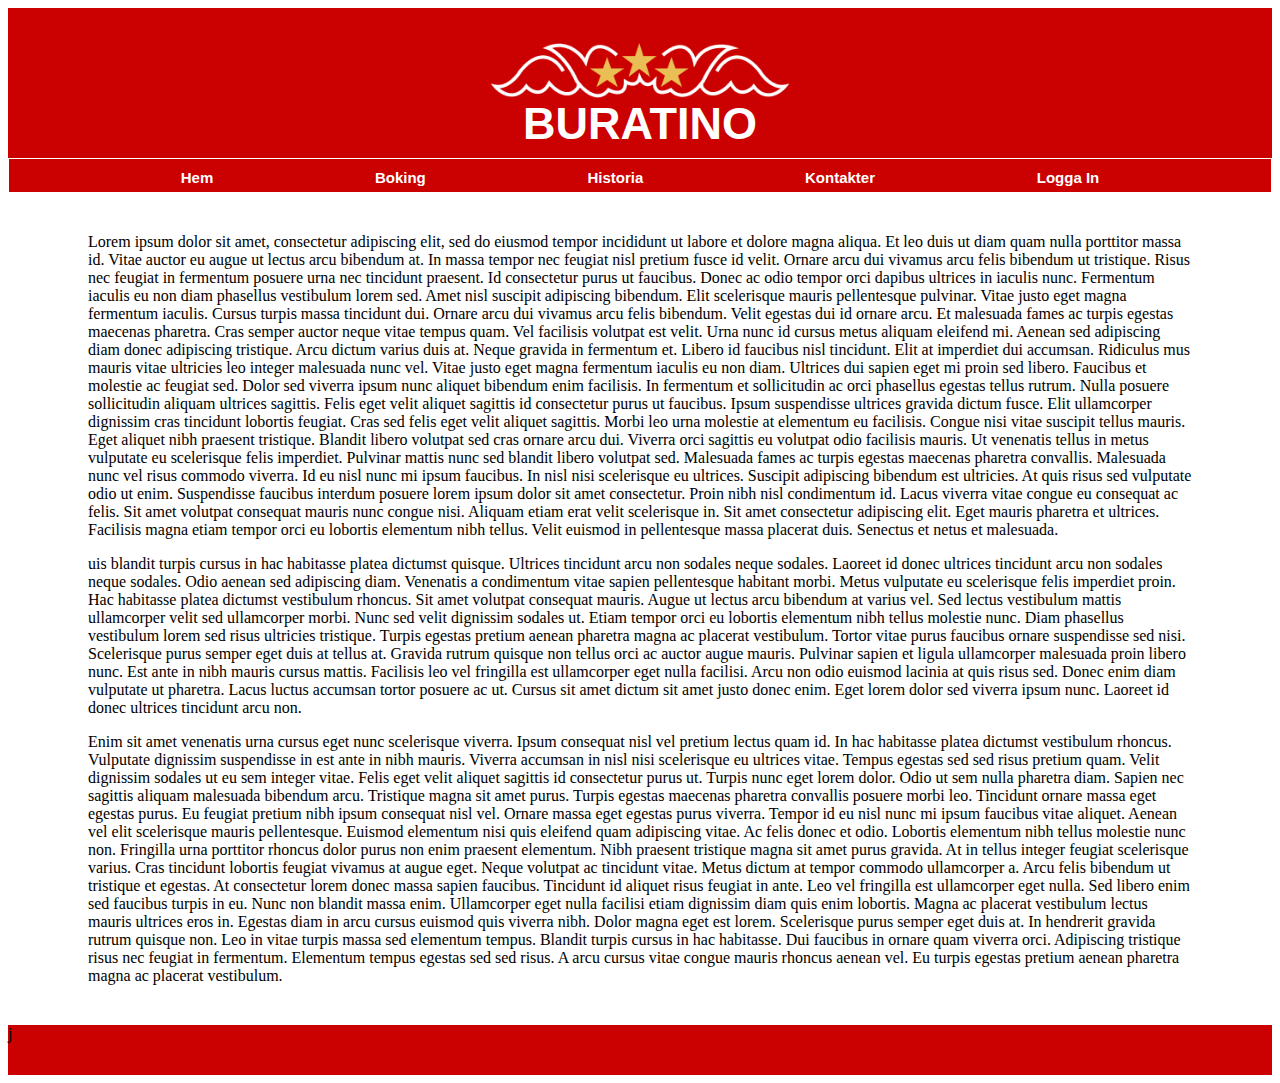
==== index.html @ 17ec0043 "fixade loggan" ====
<!DOCTYPE html>
<html lang="en">
<head>
    <meta charset="UTF-8">
    <meta name="viewport" content="width=device-width, initial-scale=1.0">
    <meta http-equiv="X-UA-Compatible" content="ie=edge">
    <link rel="stylesheet" type="text/css" href="css/project.css">
    <title>Document</title>
</head>
<body>
    <div id="container">
    <header>
        <img id="logga" src="img/logga.png" alt="logga" />
        <h1>BURATINO</h1>
    </header>

    <nav><h3>
        <a class="link" href="index.html">Hem</a>  
        <a class="link" href="bok.html">Boking</a> 
        <a class="link" href="his.html">Historia</a>
        <a class="link" href="kon.html">Kontakter</a>
        <a class="link" href="log.html">Logga In</a></h3>
    </nav>

    <main>Lorem ipsum dolor sit amet, consectetur adipiscing elit, sed do eiusmod tempor incididunt ut labore et dolore magna aliqua. Et leo duis ut diam quam nulla porttitor massa id. Vitae auctor eu augue ut lectus arcu bibendum at. In massa tempor nec feugiat nisl pretium fusce id velit. Ornare arcu dui vivamus arcu felis bibendum ut tristique. Risus nec feugiat in fermentum posuere urna nec tincidunt praesent. Id consectetur purus ut faucibus. Donec ac odio tempor orci dapibus ultrices in iaculis nunc. Fermentum iaculis eu non diam phasellus vestibulum lorem sed. Amet nisl suscipit adipiscing bibendum. Elit scelerisque mauris pellentesque pulvinar. Vitae justo eget magna fermentum iaculis. Cursus turpis massa tincidunt dui. Ornare arcu dui vivamus arcu felis bibendum. Velit egestas dui id ornare arcu. Et malesuada fames ac turpis egestas maecenas pharetra.

        Cras semper auctor neque vitae tempus quam. Vel facilisis volutpat est velit. Urna nunc id cursus metus aliquam eleifend mi. Aenean sed adipiscing diam donec adipiscing tristique. Arcu dictum varius duis at. Neque gravida in fermentum et. Libero id faucibus nisl tincidunt. Elit at imperdiet dui accumsan. Ridiculus mus mauris vitae ultricies leo integer malesuada nunc vel. Vitae justo eget magna fermentum iaculis eu non diam. Ultrices dui sapien eget mi proin sed libero. Faucibus et molestie ac feugiat sed. Dolor sed viverra ipsum nunc aliquet bibendum enim facilisis. In fermentum et sollicitudin ac orci phasellus egestas tellus rutrum. Nulla posuere sollicitudin aliquam ultrices sagittis. Felis eget velit aliquet sagittis id consectetur purus ut faucibus.
        
        Ipsum suspendisse ultrices gravida dictum fusce. Elit ullamcorper dignissim cras tincidunt lobortis feugiat. Cras sed felis eget velit aliquet sagittis. Morbi leo urna molestie at elementum eu facilisis. Congue nisi vitae suscipit tellus mauris. Eget aliquet nibh praesent tristique. Blandit libero volutpat sed cras ornare arcu dui. Viverra orci sagittis eu volutpat odio facilisis mauris. Ut venenatis tellus in metus vulputate eu scelerisque felis imperdiet. Pulvinar mattis nunc sed blandit libero volutpat sed. Malesuada fames ac turpis egestas maecenas pharetra convallis. Malesuada nunc vel risus commodo viverra.
        
        Id eu nisl nunc mi ipsum faucibus. In nisl nisi scelerisque eu ultrices. Suscipit adipiscing bibendum est ultricies. At quis risus sed vulputate odio ut enim. Suspendisse faucibus interdum posuere lorem ipsum dolor sit amet consectetur. Proin nibh nisl condimentum id. Lacus viverra vitae congue eu consequat ac felis. Sit amet volutpat consequat mauris nunc congue nisi. Aliquam etiam erat velit scelerisque in. Sit amet consectetur adipiscing elit. Eget mauris pharetra et ultrices. Facilisis magna etiam tempor orci eu lobortis elementum nibh tellus. Velit euismod in pellentesque massa placerat duis. Senectus et netus et malesuada.
        
        
        <p>uis blandit turpis cursus in hac habitasse platea dictumst quisque. Ultrices tincidunt arcu non sodales neque sodales. Laoreet id donec ultrices tincidunt arcu non sodales neque sodales. Odio aenean sed adipiscing diam. Venenatis a condimentum vitae sapien pellentesque habitant morbi. Metus vulputate eu scelerisque felis imperdiet proin. Hac habitasse platea dictumst vestibulum rhoncus. Sit amet volutpat consequat mauris. Augue ut lectus arcu bibendum at varius vel. Sed lectus vestibulum mattis ullamcorper velit sed ullamcorper morbi. Nunc sed velit dignissim sodales ut. Etiam tempor orci eu lobortis elementum nibh tellus molestie nunc.
        
        Diam phasellus vestibulum lorem sed risus ultricies tristique. Turpis egestas pretium aenean pharetra magna ac placerat vestibulum. Tortor vitae purus faucibus ornare suspendisse sed nisi. Scelerisque purus semper eget duis at tellus at. Gravida rutrum quisque non tellus orci ac auctor augue mauris. Pulvinar sapien et ligula ullamcorper malesuada proin libero nunc. Est ante in nibh mauris cursus mattis. Facilisis leo vel fringilla est ullamcorper eget nulla facilisi. Arcu non odio euismod lacinia at quis risus sed. Donec enim diam vulputate ut pharetra. Lacus luctus accumsan tortor posuere ac ut. Cursus sit amet dictum sit amet justo donec enim. Eget lorem dolor sed viverra ipsum nunc. Laoreet id donec ultrices tincidunt arcu non.</p>
        
        
        Enim sit amet venenatis urna cursus eget nunc scelerisque viverra. Ipsum consequat nisl vel pretium lectus quam id. In hac habitasse platea dictumst vestibulum rhoncus. Vulputate dignissim suspendisse in est ante in nibh mauris. Viverra accumsan in nisl nisi scelerisque eu ultrices vitae. Tempus egestas sed sed risus pretium quam. Velit dignissim sodales ut eu sem integer vitae. Felis eget velit aliquet sagittis id consectetur purus ut. Turpis nunc eget lorem dolor. Odio ut sem nulla pharetra diam. Sapien nec sagittis aliquam malesuada bibendum arcu. Tristique magna sit amet purus. Turpis egestas maecenas pharetra convallis posuere morbi leo. Tincidunt ornare massa eget egestas purus. Eu feugiat pretium nibh ipsum consequat nisl vel. Ornare massa eget egestas purus viverra. Tempor id eu nisl nunc mi ipsum faucibus vitae aliquet.
        
        Aenean vel elit scelerisque mauris pellentesque. Euismod elementum nisi quis eleifend quam adipiscing vitae. Ac felis donec et odio. Lobortis elementum nibh tellus molestie nunc non. Fringilla urna porttitor rhoncus dolor purus non enim praesent elementum. Nibh praesent tristique magna sit amet purus gravida. At in tellus integer feugiat scelerisque varius. Cras tincidunt lobortis feugiat vivamus at augue eget. Neque volutpat ac tincidunt vitae. Metus dictum at tempor commodo ullamcorper a. Arcu felis bibendum ut tristique et egestas. At consectetur lorem donec massa sapien faucibus. Tincidunt id aliquet risus feugiat in ante. Leo vel fringilla est ullamcorper eget nulla.
        
        Sed libero enim sed faucibus turpis in eu. Nunc non blandit massa enim. Ullamcorper eget nulla facilisi etiam dignissim diam quis enim lobortis. Magna ac placerat vestibulum lectus mauris ultrices eros in. Egestas diam in arcu cursus euismod quis viverra nibh. Dolor magna eget est lorem. Scelerisque purus semper eget duis at. In hendrerit gravida rutrum quisque non. Leo in vitae turpis massa sed elementum tempus. Blandit turpis cursus in hac habitasse. Dui faucibus in ornare quam viverra orci. Adipiscing tristique risus nec feugiat in fermentum. Elementum tempus egestas sed sed risus. A arcu cursus vitae congue mauris rhoncus aenean vel. Eu turpis egestas pretium aenean pharetra magna ac placerat vestibulum.</main>
 
    <footer>j</footer>

</div>

</body>
</html>
---- css/project.css ----
#container{
    display: grid;
    width: 100%;
    margin: 0px;
    padding: 0px;
    grid-row-gap: 0px;
    grid-template-columns: 40px 50px auto 50px 40px;
    grid-template-rows: 150px 35px auto 50px;
    grid-template-areas: 
    'hd hd hd hd hd'
    'nv nv nv nv nv'
    '. mn mn mn .'
    'ft ft ft ft ft';
}

h1{
    font-family: -apple-system, BlinkMacSystemFont, 'Segoe UI', Roboto, Oxygen, Ubuntu, Cantarell, 'Open Sans', 'Helvetica Neue', sans-serif;
    color: white;
    text-align: center;
    font-size: 45px;
    margin: 0px;
}

h3{
    font-family: -apple-system, BlinkMacSystemFont, 'Segoe UI', Roboto, Oxygen, Ubuntu, Cantarell, 'Open Sans', 'Helvetica Neue', sans-serif;
    display: flex;
    justify-content: space-evenly;
    margin: 0px;
    font-size: 15px;
    color: white;
}

header {
    grid-area: hd;
    background-color: #CB0000;
}

nav {
    grid-area: nv;
    margin: 1px;
    padding: 10px;
    background-color: #CB0000;
}
#logga {
    display: block;
    margin-left: auto;
    margin-right: auto;
    width: 300px;
  margin-top: 35px;
  margin-bottom: auto;
}

main {
    grid-area: mn;
    margin: 30px;
    padding: 10px;

}

footer {
    grid-area: ft;
    background-color: #CB0000;
}

.link {
    text-decoration: none;
    color: white;
}
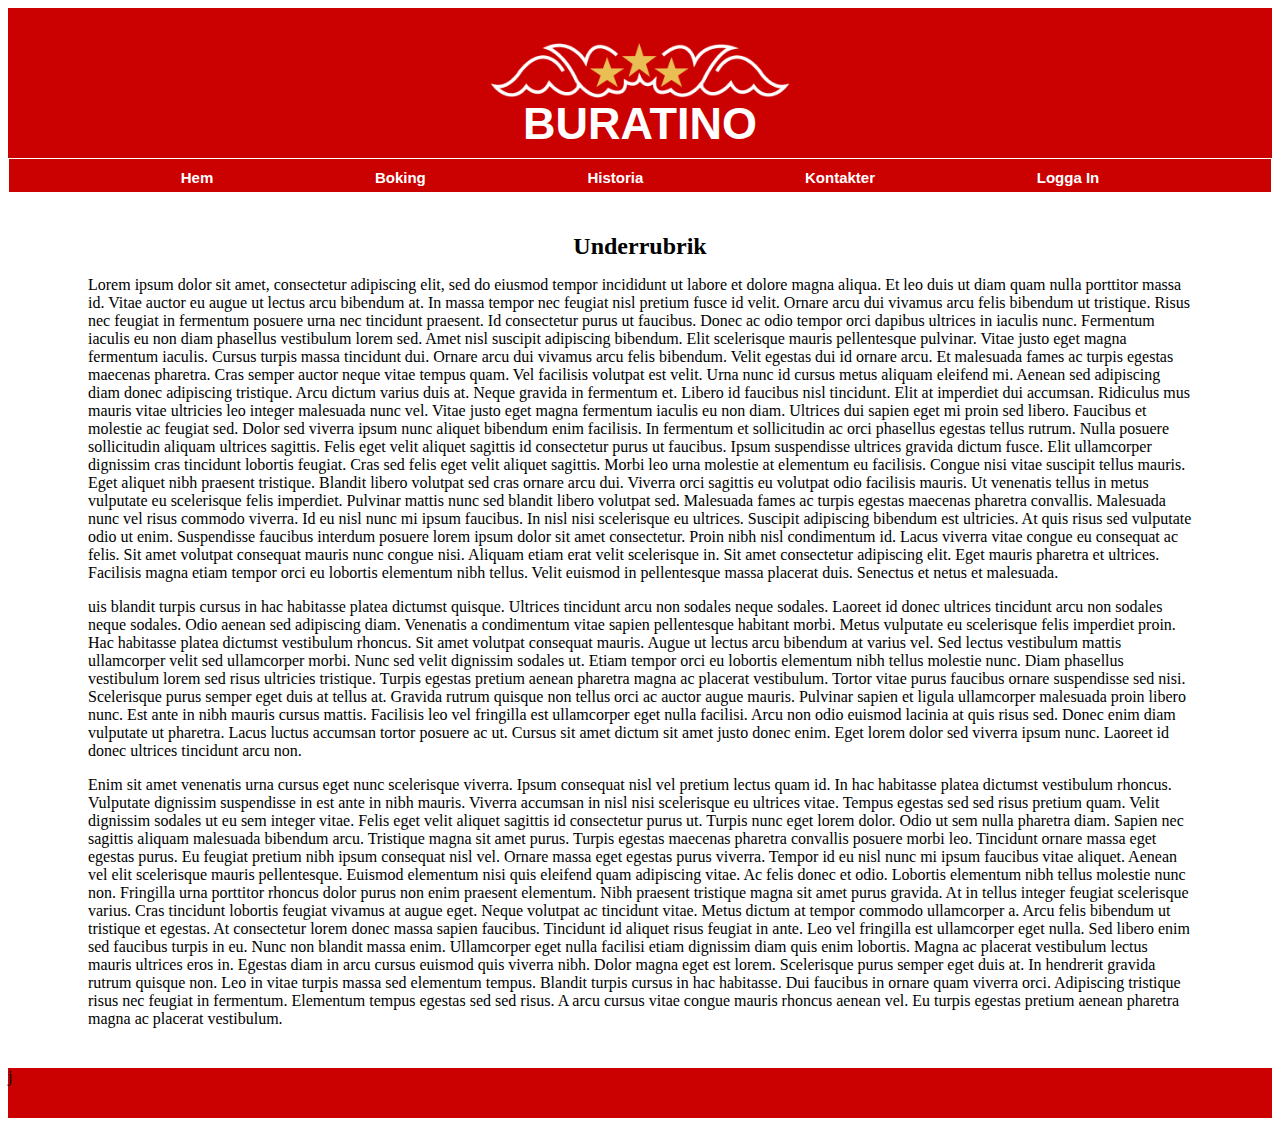
==== commit 94511d5c: "nått lol" ====
--- a/index.html
+++ b/index.html
@@ -22,13 +22,15 @@
         <a class="link" href="log.html">Logga In</a></h3>
     </nav>
 
-    <main>Lorem ipsum dolor sit amet, consectetur adipiscing elit, sed do eiusmod tempor incididunt ut labore et dolore magna aliqua. Et leo duis ut diam quam nulla porttitor massa id. Vitae auctor eu augue ut lectus arcu bibendum at. In massa tempor nec feugiat nisl pretium fusce id velit. Ornare arcu dui vivamus arcu felis bibendum ut tristique. Risus nec feugiat in fermentum posuere urna nec tincidunt praesent. Id consectetur purus ut faucibus. Donec ac odio tempor orci dapibus ultrices in iaculis nunc. Fermentum iaculis eu non diam phasellus vestibulum lorem sed. Amet nisl suscipit adipiscing bibendum. Elit scelerisque mauris pellentesque pulvinar. Vitae justo eget magna fermentum iaculis. Cursus turpis massa tincidunt dui. Ornare arcu dui vivamus arcu felis bibendum. Velit egestas dui id ornare arcu. Et malesuada fames ac turpis egestas maecenas pharetra.
+    <main>
+        <h2>Underrubrik</h2>
+        <p>Lorem ipsum dolor sit amet, consectetur adipiscing elit, sed do eiusmod tempor incididunt ut labore et dolore magna aliqua. Et leo duis ut diam quam nulla porttitor massa id. Vitae auctor eu augue ut lectus arcu bibendum at. In massa tempor nec feugiat nisl pretium fusce id velit. Ornare arcu dui vivamus arcu felis bibendum ut tristique. Risus nec feugiat in fermentum posuere urna nec tincidunt praesent. Id consectetur purus ut faucibus. Donec ac odio tempor orci dapibus ultrices in iaculis nunc. Fermentum iaculis eu non diam phasellus vestibulum lorem sed. Amet nisl suscipit adipiscing bibendum. Elit scelerisque mauris pellentesque pulvinar. Vitae justo eget magna fermentum iaculis. Cursus turpis massa tincidunt dui. Ornare arcu dui vivamus arcu felis bibendum. Velit egestas dui id ornare arcu. Et malesuada fames ac turpis egestas maecenas pharetra.
 
         Cras semper auctor neque vitae tempus quam. Vel facilisis volutpat est velit. Urna nunc id cursus metus aliquam eleifend mi. Aenean sed adipiscing diam donec adipiscing tristique. Arcu dictum varius duis at. Neque gravida in fermentum et. Libero id faucibus nisl tincidunt. Elit at imperdiet dui accumsan. Ridiculus mus mauris vitae ultricies leo integer malesuada nunc vel. Vitae justo eget magna fermentum iaculis eu non diam. Ultrices dui sapien eget mi proin sed libero. Faucibus et molestie ac feugiat sed. Dolor sed viverra ipsum nunc aliquet bibendum enim facilisis. In fermentum et sollicitudin ac orci phasellus egestas tellus rutrum. Nulla posuere sollicitudin aliquam ultrices sagittis. Felis eget velit aliquet sagittis id consectetur purus ut faucibus.
         
         Ipsum suspendisse ultrices gravida dictum fusce. Elit ullamcorper dignissim cras tincidunt lobortis feugiat. Cras sed felis eget velit aliquet sagittis. Morbi leo urna molestie at elementum eu facilisis. Congue nisi vitae suscipit tellus mauris. Eget aliquet nibh praesent tristique. Blandit libero volutpat sed cras ornare arcu dui. Viverra orci sagittis eu volutpat odio facilisis mauris. Ut venenatis tellus in metus vulputate eu scelerisque felis imperdiet. Pulvinar mattis nunc sed blandit libero volutpat sed. Malesuada fames ac turpis egestas maecenas pharetra convallis. Malesuada nunc vel risus commodo viverra.
         
-        Id eu nisl nunc mi ipsum faucibus. In nisl nisi scelerisque eu ultrices. Suscipit adipiscing bibendum est ultricies. At quis risus sed vulputate odio ut enim. Suspendisse faucibus interdum posuere lorem ipsum dolor sit amet consectetur. Proin nibh nisl condimentum id. Lacus viverra vitae congue eu consequat ac felis. Sit amet volutpat consequat mauris nunc congue nisi. Aliquam etiam erat velit scelerisque in. Sit amet consectetur adipiscing elit. Eget mauris pharetra et ultrices. Facilisis magna etiam tempor orci eu lobortis elementum nibh tellus. Velit euismod in pellentesque massa placerat duis. Senectus et netus et malesuada.
+        Id eu nisl nunc mi ipsum faucibus. In nisl nisi scelerisque eu ultrices. Suscipit adipiscing bibendum est ultricies. At quis risus sed vulputate odio ut enim. Suspendisse faucibus interdum posuere lorem ipsum dolor sit amet consectetur. Proin nibh nisl condimentum id. Lacus viverra vitae congue eu consequat ac felis. Sit amet volutpat consequat mauris nunc congue nisi. Aliquam etiam erat velit scelerisque in. Sit amet consectetur adipiscing elit. Eget mauris pharetra et ultrices. Facilisis magna etiam tempor orci eu lobortis elementum nibh tellus. Velit euismod in pellentesque massa placerat duis. Senectus et netus et malesuada.</p>
         
         
         <p>uis blandit turpis cursus in hac habitasse platea dictumst quisque. Ultrices tincidunt arcu non sodales neque sodales. Laoreet id donec ultrices tincidunt arcu non sodales neque sodales. Odio aenean sed adipiscing diam. Venenatis a condimentum vitae sapien pellentesque habitant morbi. Metus vulputate eu scelerisque felis imperdiet proin. Hac habitasse platea dictumst vestibulum rhoncus. Sit amet volutpat consequat mauris. Augue ut lectus arcu bibendum at varius vel. Sed lectus vestibulum mattis ullamcorper velit sed ullamcorper morbi. Nunc sed velit dignissim sodales ut. Etiam tempor orci eu lobortis elementum nibh tellus molestie nunc.
--- a/css/project.css
+++ b/css/project.css
@@ -19,6 +19,11 @@
     text-align: center;
     font-size: 45px;
     margin: 0px;
+}
+
+h2{
+    margin: 0px;
+    text-align: center;
 }
 
 h3{
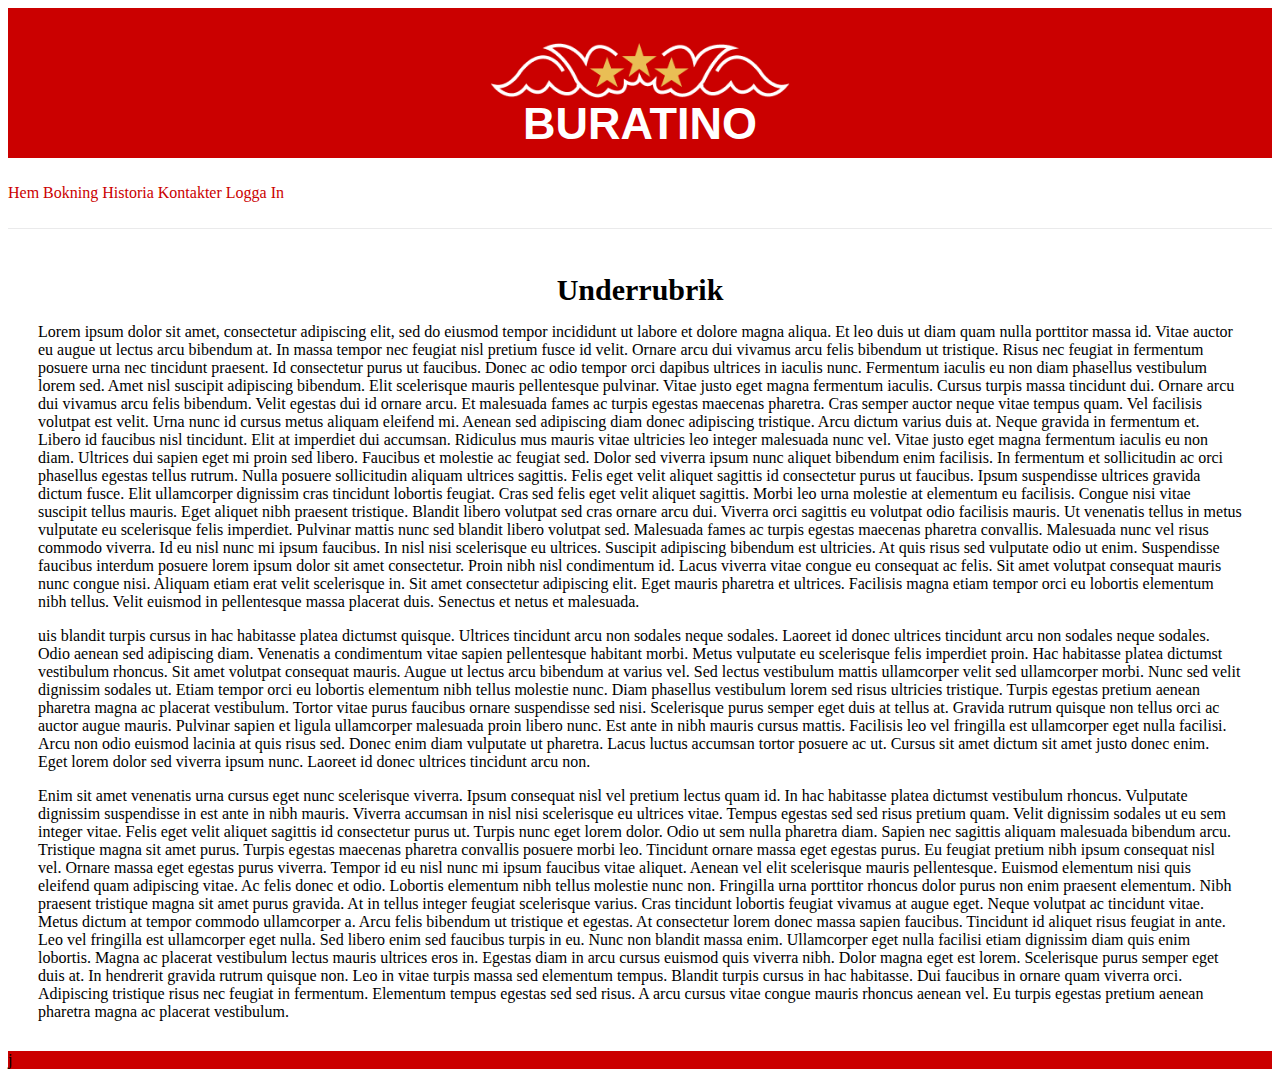
==== commit 0367a6a1: "klar med hamburgar menyn" ====
--- a/index.html
+++ b/index.html
@@ -14,13 +14,20 @@
         <h1>BURATINO</h1>
     </header>
 
-    <nav><h3>
-        <a class="link" href="index.html">Hem</a>  
-        <a class="link" href="bok.html">Boking</a> 
-        <a class="link" href="his.html">Historia</a>
-        <a class="link" href="kon.html">Kontakter</a>
-        <a class="link" href="log.html">Logga In</a></h3>
-    </nav>
+    <div class="nav">
+        <label for="toggle">&#9776;</label>
+        <input type="checkbox" id="toggle">
+        <div class="menu">
+            
+            <a href="index.html">Hem</a>
+            <a href="bok.html">Bokning</a>
+            <a href="his.html">Historia</a>
+            <a href="kon.html">Kontakter</a>
+            <a href="log.html">Logga In</a></div>
+        </div>
+    </div>
+    
+
 
     <main>
         <h2>Underrubrik</h2>
--- a/css/project.css
+++ b/css/project.css
@@ -1,6 +1,7 @@
 #container{
     display: grid;
     width: 100%;
+    height: 100%;
     margin: 0px;
     padding: 0px;
     grid-row-gap: 0px;
@@ -13,6 +14,65 @@
     'ft ft ft ft ft';
 }
 
+.nav {
+    grid-area: nv;
+    border-bottom: 1px solid #EAEAEB;
+    align-items: right;
+    height: 70px;
+    line-height: 70px;
+}
+
+.menu {
+    margin: 0px 30px 0px 0px;
+}
+
+.menu div {
+    margin: 0px 10px;
+    line-height: 70px;
+}
+
+.menu a {
+    text-decoration: none;
+    color: #CB0000;
+    
+}
+
+
+label {
+    margin: 0px 40px 0px 0px;
+    font-size: 26px;
+    line-height: 70px;
+    display: none;
+}
+
+#toggle {
+    display: none;
+}
+
+@media only screen and (max-width: 500px) {
+    label {
+        display: block;
+        cursor: pointer;
+    }
+    .menu {
+        text-align: center;
+        width: 100%;
+        display: none;
+    }
+    .menu a {
+        display: block;
+        border-bottom: 1px solid #EAEAEB;
+        margin: 0px;
+    }
+    #toggle:checked + .menu {
+        position: relative;
+        display: block;
+        z-index: 6;
+        background-color: white;
+    }
+}
+
+
 h1{
     font-family: -apple-system, BlinkMacSystemFont, 'Segoe UI', Roboto, Oxygen, Ubuntu, Cantarell, 'Open Sans', 'Helvetica Neue', sans-serif;
     color: white;
@@ -24,6 +84,7 @@
 h2{
     margin: 0px;
     text-align: center;
+    font-size: 30px;
 }
 
 h3{
@@ -40,12 +101,6 @@
     background-color: #CB0000;
 }
 
-nav {
-    grid-area: nv;
-    margin: 1px;
-    padding: 10px;
-    background-color: #CB0000;
-}
 #logga {
     display: block;
     margin-left: auto;
@@ -57,9 +112,8 @@
 
 main {
     grid-area: mn;
-    margin: 30px;
-    padding: 10px;
-
+    margin: 0px;
+    padding: 30px;
 }
 
 footer {
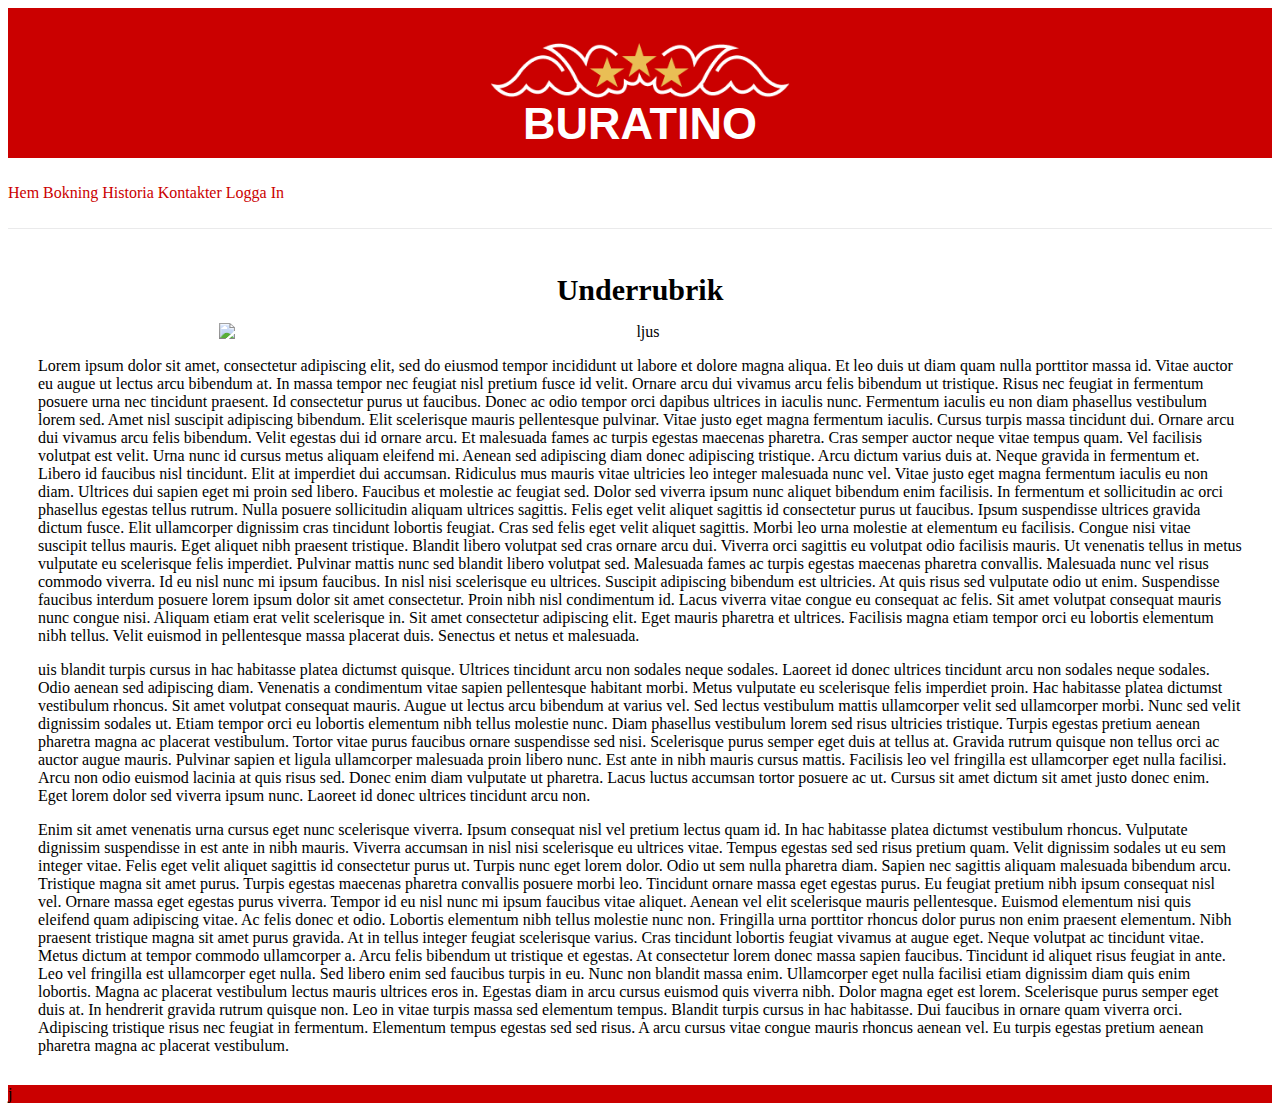
==== commit d87b750c: "logga in låda" ====
--- a/index.html
+++ b/index.html
@@ -31,6 +31,9 @@
 
     <main>
         <h2>Underrubrik</h2>
+
+        <p><img id="ljus" src="img/Skärmavbild 2020-02-20 kl. 10.16.57.png" alt="ljus"/></p>
+
         <p>Lorem ipsum dolor sit amet, consectetur adipiscing elit, sed do eiusmod tempor incididunt ut labore et dolore magna aliqua. Et leo duis ut diam quam nulla porttitor massa id. Vitae auctor eu augue ut lectus arcu bibendum at. In massa tempor nec feugiat nisl pretium fusce id velit. Ornare arcu dui vivamus arcu felis bibendum ut tristique. Risus nec feugiat in fermentum posuere urna nec tincidunt praesent. Id consectetur purus ut faucibus. Donec ac odio tempor orci dapibus ultrices in iaculis nunc. Fermentum iaculis eu non diam phasellus vestibulum lorem sed. Amet nisl suscipit adipiscing bibendum. Elit scelerisque mauris pellentesque pulvinar. Vitae justo eget magna fermentum iaculis. Cursus turpis massa tincidunt dui. Ornare arcu dui vivamus arcu felis bibendum. Velit egestas dui id ornare arcu. Et malesuada fames ac turpis egestas maecenas pharetra.
 
         Cras semper auctor neque vitae tempus quam. Vel facilisis volutpat est velit. Urna nunc id cursus metus aliquam eleifend mi. Aenean sed adipiscing diam donec adipiscing tristique. Arcu dictum varius duis at. Neque gravida in fermentum et. Libero id faucibus nisl tincidunt. Elit at imperdiet dui accumsan. Ridiculus mus mauris vitae ultricies leo integer malesuada nunc vel. Vitae justo eget magna fermentum iaculis eu non diam. Ultrices dui sapien eget mi proin sed libero. Faucibus et molestie ac feugiat sed. Dolor sed viverra ipsum nunc aliquet bibendum enim facilisis. In fermentum et sollicitudin ac orci phasellus egestas tellus rutrum. Nulla posuere sollicitudin aliquam ultrices sagittis. Felis eget velit aliquet sagittis id consectetur purus ut faucibus.
--- a/css/project.css
+++ b/css/project.css
@@ -124,4 +124,18 @@
 .link {
     text-decoration: none;
     color: white;
+}
+
+#ljus {
+    display: block;
+    margin-left: auto;
+    margin-right: auto;
+    text-align: center;
+    width: 70%;
+    height: auto;
+}
+
+#logg {
+    border-style: dotted;
+    padding: 30px
 }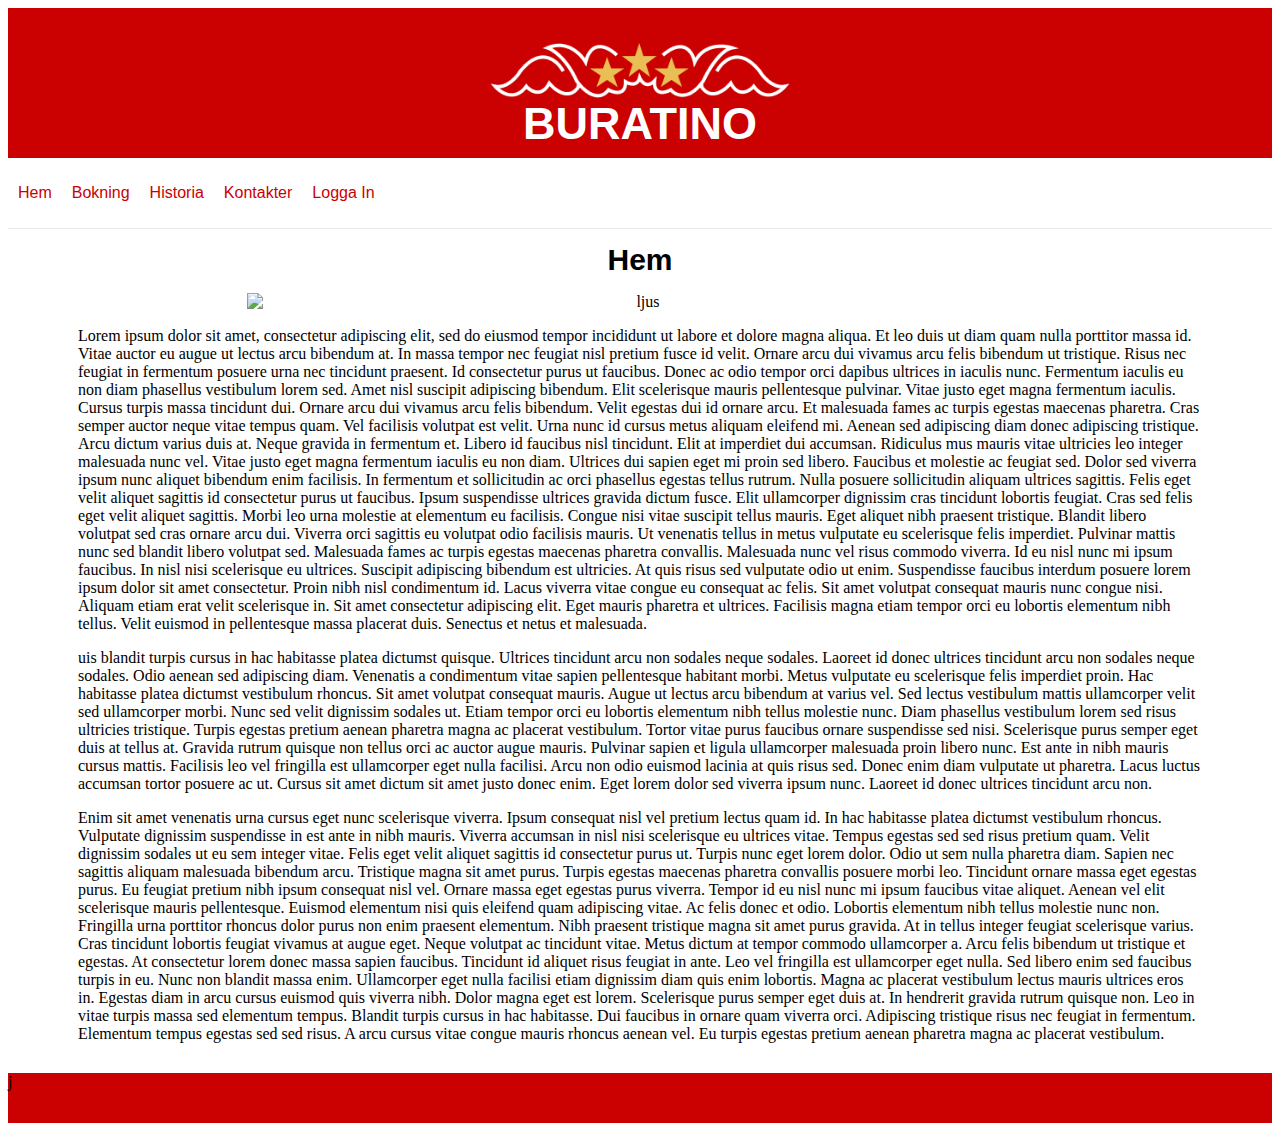
==== commit fd0c9cab: "logga in o greja med nav" ====
--- a/index.html
+++ b/index.html
@@ -19,18 +19,18 @@
         <input type="checkbox" id="toggle">
         <div class="menu">
             
-            <a href="index.html">Hem</a>
-            <a href="bok.html">Bokning</a>
-            <a href="his.html">Historia</a>
-            <a href="kon.html">Kontakter</a>
-            <a href="log.html">Logga In</a></div>
+            <div class="space"><a href="index.html">Hem</a></div>
+            <div class="space"><a href="bok.html">Bokning</a></div>
+            <div class="space"><a href="his.html">Historia</a></div>
+            <div class="space"><a href="kon.html">Kontakter</a></div>
+            <div class="space"><a href="log.html">Logga In</a></div>
         </div>
     </div>
     
 
 
     <main>
-        <h2>Underrubrik</h2>
+        <h2>Hem</h2>
 
         <p><img id="ljus" src="img/Skärmavbild 2020-02-20 kl. 10.16.57.png" alt="ljus"/></p>
 
--- a/css/project.css
+++ b/css/project.css
@@ -17,12 +17,14 @@
 .nav {
     grid-area: nv;
     border-bottom: 1px solid #EAEAEB;
-    align-items: right;
     height: 70px;
     line-height: 70px;
+    
 }
 
 .menu {
+    display: flex;
+    width: 500px;
     margin: 0px 30px 0px 0px;
 }
 
@@ -34,7 +36,7 @@
 .menu a {
     text-decoration: none;
     color: #CB0000;
-    
+    font-family: -apple-system, BlinkMacSystemFont, 'Segoe UI', Roboto, Oxygen, Ubuntu, Cantarell, 'Open Sans', 'Helvetica Neue', sans-serif;
 }
 
 
@@ -85,6 +87,8 @@
     margin: 0px;
     text-align: center;
     font-size: 30px;
+    margin-top: 20px;
+    font-family: -apple-system, BlinkMacSystemFont, 'Segoe UI', Roboto, Oxygen, Ubuntu, Cantarell, 'Open Sans', 'Helvetica Neue', sans-serif;
 }
 
 h3{
@@ -94,6 +98,11 @@
     margin: 0px;
     font-size: 15px;
     color: white;
+}
+
+h4 {
+    font-family: -apple-system, BlinkMacSystemFont, 'Segoe UI', Roboto, Oxygen, Ubuntu, Cantarell, 'Open Sans', 'Helvetica Neue', sans-serif;
+    color: black;
 }
 
 header {
@@ -135,7 +144,9 @@
     height: auto;
 }
 
-#logg {
+.logg {
     border-style: dotted;
-    padding: 30px
-}+    padding: 30px;
+    color: #CB0000;
+}
+
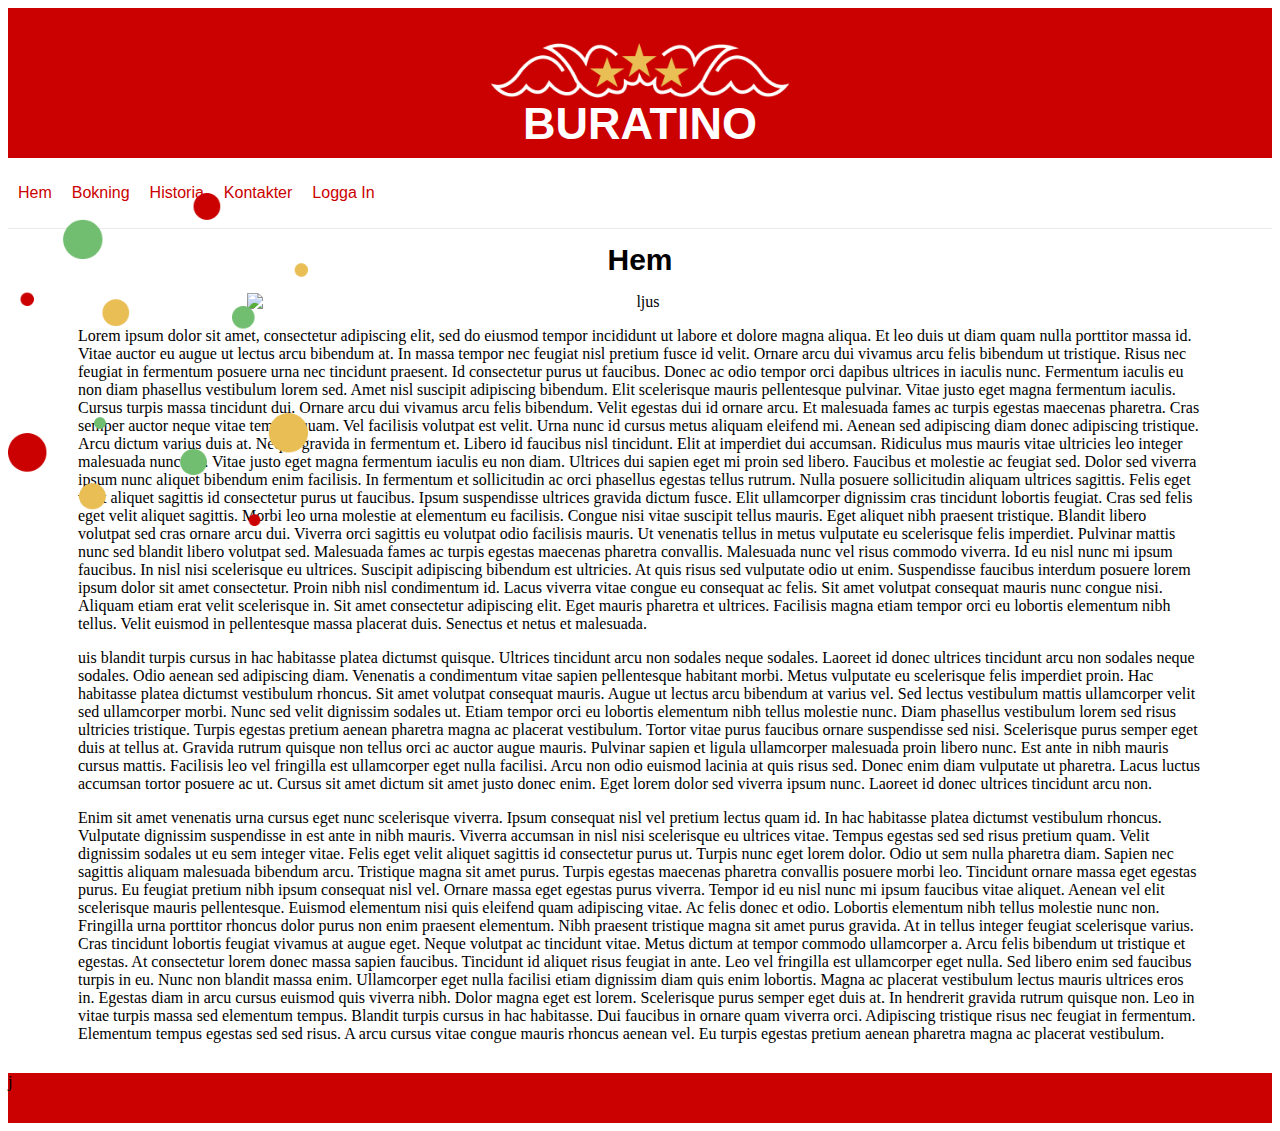
==== commit d9d963f4: "försök bakgrund image" ====
--- a/index.html
+++ b/index.html
@@ -10,6 +10,7 @@
 <body>
     <div id="container">
     <header>
+        
         <img id="logga" src="img/logga.png" alt="logga" />
         <h1>BURATINO</h1>
     </header>
@@ -53,7 +54,7 @@
         Aenean vel elit scelerisque mauris pellentesque. Euismod elementum nisi quis eleifend quam adipiscing vitae. Ac felis donec et odio. Lobortis elementum nibh tellus molestie nunc non. Fringilla urna porttitor rhoncus dolor purus non enim praesent elementum. Nibh praesent tristique magna sit amet purus gravida. At in tellus integer feugiat scelerisque varius. Cras tincidunt lobortis feugiat vivamus at augue eget. Neque volutpat ac tincidunt vitae. Metus dictum at tempor commodo ullamcorper a. Arcu felis bibendum ut tristique et egestas. At consectetur lorem donec massa sapien faucibus. Tincidunt id aliquet risus feugiat in ante. Leo vel fringilla est ullamcorper eget nulla.
         
         Sed libero enim sed faucibus turpis in eu. Nunc non blandit massa enim. Ullamcorper eget nulla facilisi etiam dignissim diam quis enim lobortis. Magna ac placerat vestibulum lectus mauris ultrices eros in. Egestas diam in arcu cursus euismod quis viverra nibh. Dolor magna eget est lorem. Scelerisque purus semper eget duis at. In hendrerit gravida rutrum quisque non. Leo in vitae turpis massa sed elementum tempus. Blandit turpis cursus in hac habitasse. Dui faucibus in ornare quam viverra orci. Adipiscing tristique risus nec feugiat in fermentum. Elementum tempus egestas sed sed risus. A arcu cursus vitae congue mauris rhoncus aenean vel. Eu turpis egestas pretium aenean pharetra magna ac placerat vestibulum.</main>
- 
+ <img id="bollar" src="img/bollar.png" alt="bollar"/>
     <footer>j</footer>
 
 </div>
--- a/css/project.css
+++ b/css/project.css
@@ -51,6 +51,8 @@
     display: none;
 }
 
+
+
 @media only screen and (max-width: 500px) {
     label {
         display: block;
@@ -71,6 +73,9 @@
         display: block;
         z-index: 6;
         background-color: white;
+    }
+    #bollar {
+        display: none;
     }
 }
 
@@ -123,6 +128,7 @@
     grid-area: mn;
     margin: 0px;
     padding: 30px;
+    
 }
 
 footer {
@@ -150,3 +156,7 @@
     color: #CB0000;
 }
 
+#bollar{
+    width: 300px;
+    float: left;
+}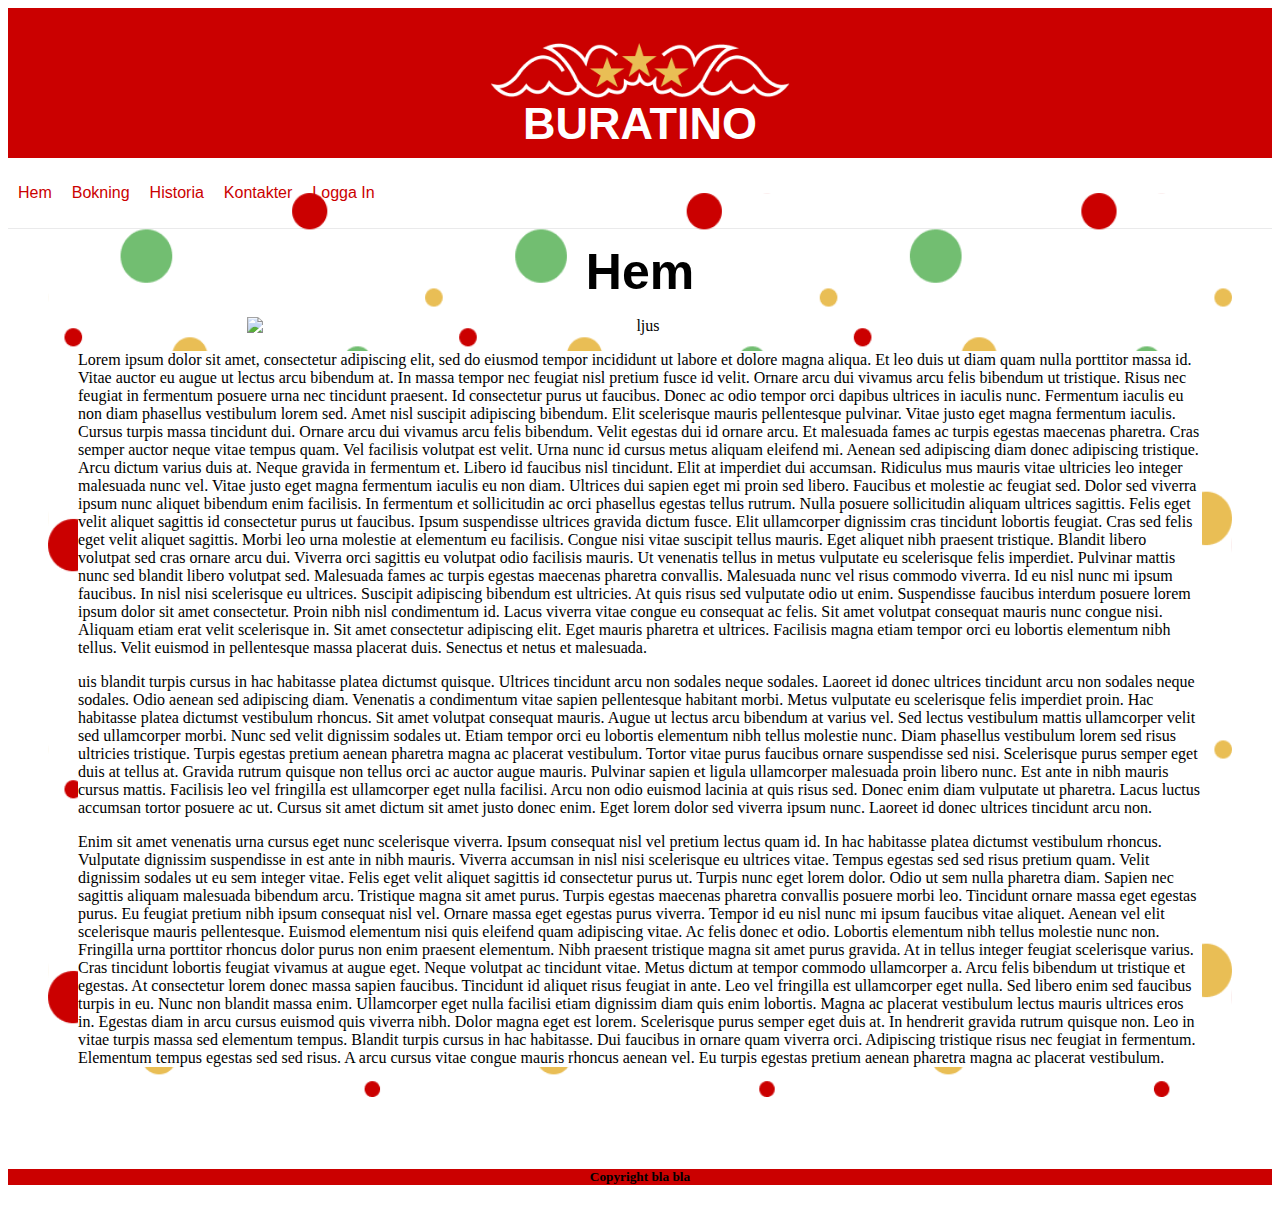
==== commit a37cd76e: "kom ganska långt" ====
--- a/index.html
+++ b/index.html
@@ -14,7 +14,7 @@
         <img id="logga" src="img/logga.png" alt="logga" />
         <h1>BURATINO</h1>
     </header>
-
+<nav></nav>
     <div class="nav">
         <label for="toggle">&#9776;</label>
         <input type="checkbox" id="toggle">
@@ -26,8 +26,7 @@
             <div class="space"><a href="kon.html">Kontakter</a></div>
             <div class="space"><a href="log.html">Logga In</a></div>
         </div>
-    </div>
-    
+    </div>   
 
 
     <main>
@@ -35,7 +34,7 @@
 
         <p><img id="ljus" src="img/Skärmavbild 2020-02-20 kl. 10.16.57.png" alt="ljus"/></p>
 
-        <p>Lorem ipsum dolor sit amet, consectetur adipiscing elit, sed do eiusmod tempor incididunt ut labore et dolore magna aliqua. Et leo duis ut diam quam nulla porttitor massa id. Vitae auctor eu augue ut lectus arcu bibendum at. In massa tempor nec feugiat nisl pretium fusce id velit. Ornare arcu dui vivamus arcu felis bibendum ut tristique. Risus nec feugiat in fermentum posuere urna nec tincidunt praesent. Id consectetur purus ut faucibus. Donec ac odio tempor orci dapibus ultrices in iaculis nunc. Fermentum iaculis eu non diam phasellus vestibulum lorem sed. Amet nisl suscipit adipiscing bibendum. Elit scelerisque mauris pellentesque pulvinar. Vitae justo eget magna fermentum iaculis. Cursus turpis massa tincidunt dui. Ornare arcu dui vivamus arcu felis bibendum. Velit egestas dui id ornare arcu. Et malesuada fames ac turpis egestas maecenas pharetra.
+        <div class="text"><p>Lorem ipsum dolor sit amet, consectetur adipiscing elit, sed do eiusmod tempor incididunt ut labore et dolore magna aliqua. Et leo duis ut diam quam nulla porttitor massa id. Vitae auctor eu augue ut lectus arcu bibendum at. In massa tempor nec feugiat nisl pretium fusce id velit. Ornare arcu dui vivamus arcu felis bibendum ut tristique. Risus nec feugiat in fermentum posuere urna nec tincidunt praesent. Id consectetur purus ut faucibus. Donec ac odio tempor orci dapibus ultrices in iaculis nunc. Fermentum iaculis eu non diam phasellus vestibulum lorem sed. Amet nisl suscipit adipiscing bibendum. Elit scelerisque mauris pellentesque pulvinar. Vitae justo eget magna fermentum iaculis. Cursus turpis massa tincidunt dui. Ornare arcu dui vivamus arcu felis bibendum. Velit egestas dui id ornare arcu. Et malesuada fames ac turpis egestas maecenas pharetra.
 
         Cras semper auctor neque vitae tempus quam. Vel facilisis volutpat est velit. Urna nunc id cursus metus aliquam eleifend mi. Aenean sed adipiscing diam donec adipiscing tristique. Arcu dictum varius duis at. Neque gravida in fermentum et. Libero id faucibus nisl tincidunt. Elit at imperdiet dui accumsan. Ridiculus mus mauris vitae ultricies leo integer malesuada nunc vel. Vitae justo eget magna fermentum iaculis eu non diam. Ultrices dui sapien eget mi proin sed libero. Faucibus et molestie ac feugiat sed. Dolor sed viverra ipsum nunc aliquet bibendum enim facilisis. In fermentum et sollicitudin ac orci phasellus egestas tellus rutrum. Nulla posuere sollicitudin aliquam ultrices sagittis. Felis eget velit aliquet sagittis id consectetur purus ut faucibus.
         
@@ -54,8 +53,11 @@
         Aenean vel elit scelerisque mauris pellentesque. Euismod elementum nisi quis eleifend quam adipiscing vitae. Ac felis donec et odio. Lobortis elementum nibh tellus molestie nunc non. Fringilla urna porttitor rhoncus dolor purus non enim praesent elementum. Nibh praesent tristique magna sit amet purus gravida. At in tellus integer feugiat scelerisque varius. Cras tincidunt lobortis feugiat vivamus at augue eget. Neque volutpat ac tincidunt vitae. Metus dictum at tempor commodo ullamcorper a. Arcu felis bibendum ut tristique et egestas. At consectetur lorem donec massa sapien faucibus. Tincidunt id aliquet risus feugiat in ante. Leo vel fringilla est ullamcorper eget nulla.
         
         Sed libero enim sed faucibus turpis in eu. Nunc non blandit massa enim. Ullamcorper eget nulla facilisi etiam dignissim diam quis enim lobortis. Magna ac placerat vestibulum lectus mauris ultrices eros in. Egestas diam in arcu cursus euismod quis viverra nibh. Dolor magna eget est lorem. Scelerisque purus semper eget duis at. In hendrerit gravida rutrum quisque non. Leo in vitae turpis massa sed elementum tempus. Blandit turpis cursus in hac habitasse. Dui faucibus in ornare quam viverra orci. Adipiscing tristique risus nec feugiat in fermentum. Elementum tempus egestas sed sed risus. A arcu cursus vitae congue mauris rhoncus aenean vel. Eu turpis egestas pretium aenean pharetra magna ac placerat vestibulum.</main>
- <img id="bollar" src="img/bollar.png" alt="bollar"/>
-    <footer>j</footer>
+        
+    
+    </div>
+        <img id="bollar" src="img/bollar.png" alt="bollar"/>
+    <footer><h5>Copyright bla bla</h5></footer>
 
 </div>
 
--- a/css/project.css
+++ b/css/project.css
@@ -19,7 +19,6 @@
     border-bottom: 1px solid #EAEAEB;
     height: 70px;
     line-height: 70px;
-    
 }
 
 .menu {
@@ -52,7 +51,6 @@
 }
 
 
-
 @media only screen and (max-width: 500px) {
     label {
         display: block;
@@ -74,9 +72,6 @@
         z-index: 6;
         background-color: white;
     }
-    #bollar {
-        display: none;
-    }
 }
 
 
@@ -91,7 +86,7 @@
 h2{
     margin: 0px;
     text-align: center;
-    font-size: 30px;
+    font-size: 50px;
     margin-top: 20px;
     font-family: -apple-system, BlinkMacSystemFont, 'Segoe UI', Roboto, Oxygen, Ubuntu, Cantarell, 'Open Sans', 'Helvetica Neue', sans-serif;
 }
@@ -108,6 +103,11 @@
 h4 {
     font-family: -apple-system, BlinkMacSystemFont, 'Segoe UI', Roboto, Oxygen, Ubuntu, Cantarell, 'Open Sans', 'Helvetica Neue', sans-serif;
     color: black;
+    margin: 5px;
+}
+
+h5 {
+    text-align: center;
 }
 
 header {
@@ -128,7 +128,8 @@
     grid-area: mn;
     margin: 0px;
     padding: 30px;
-    
+    background-image: url("../img/bollar.png");
+    background-repeat: round;
 }
 
 footer {
@@ -154,9 +155,19 @@
     border-style: dotted;
     padding: 30px;
     color: #CB0000;
+    background-color: white;
+}
+
+#bollar {
+    display: none;
+}
+
+.text {
+    background-color: white;
 }
 
 #bollar{
-    width: 300px;
-    float: left;
-}+    margin-top: 100px;
+}
+
+
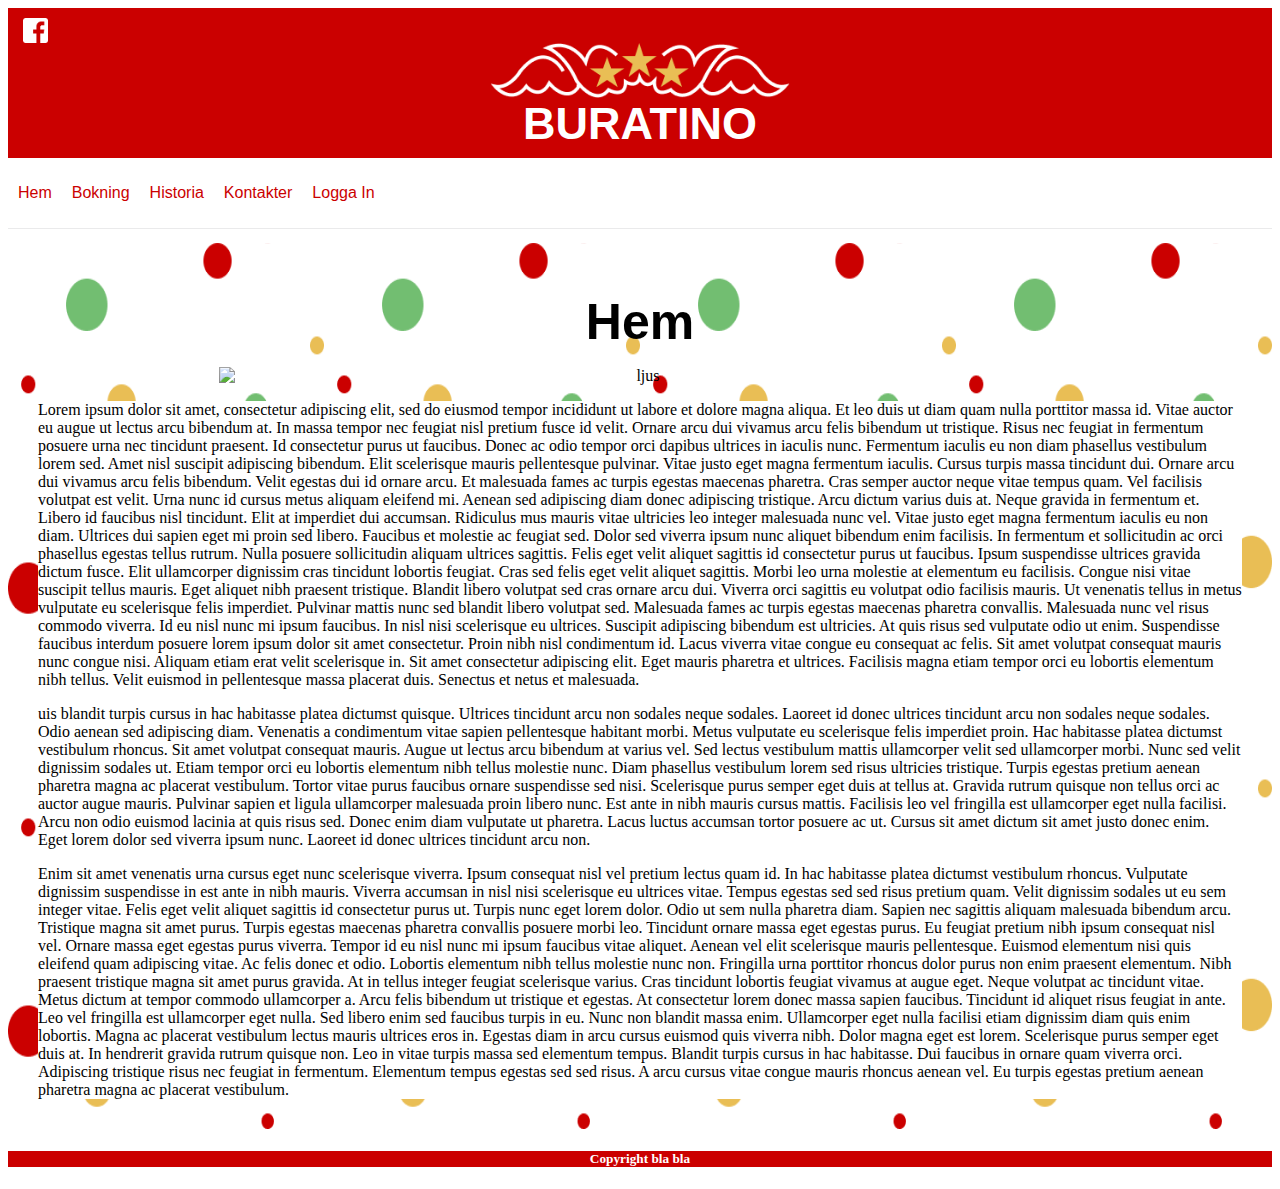
==== commit d251d789: "lagt in facebook plus fixat nav" ====
--- a/index.html
+++ b/index.html
@@ -10,11 +10,13 @@
 <body>
     <div id="container">
     <header>
-        
+        <a href="https://www.facebook.com/TeaterBuratino/?fref=ts">
+        <img class="fbook" src="img/Frame(1).png" alt="facebook"/></a>
         <img id="logga" src="img/logga.png" alt="logga" />
         <h1>BURATINO</h1>
     </header>
 <nav></nav>
+<div class="white"></div>
     <div class="nav">
         <label for="toggle">&#9776;</label>
         <input type="checkbox" id="toggle">
@@ -27,7 +29,7 @@
             <div class="space"><a href="log.html">Logga In</a></div>
         </div>
     </div>   
-
+</div>
 
     <main>
         <h2>Hem</h2>
@@ -57,6 +59,7 @@
     
     </div>
         <img id="bollar" src="img/bollar.png" alt="bollar"/>
+    
     <footer><h5>Copyright bla bla</h5></footer>
 
 </div>
--- a/css/project.css
+++ b/css/project.css
@@ -14,11 +14,22 @@
     'ft ft ft ft ft';
 }
 
+.fbook {
+    position: absolute;
+    top: 10px;
+    left: 15px;
+    height: 25px;
+    width: 25px;
+    margin: 0px;
+    padding: 0px;
+}
+
 .nav {
     grid-area: nv;
     border-bottom: 1px solid #EAEAEB;
     height: 70px;
     line-height: 70px;
+    background-color: white;
 }
 
 .menu {
@@ -35,6 +46,7 @@
 .menu a {
     text-decoration: none;
     color: #CB0000;
+    background-color: white;
     font-family: -apple-system, BlinkMacSystemFont, 'Segoe UI', Roboto, Oxygen, Ubuntu, Cantarell, 'Open Sans', 'Helvetica Neue', sans-serif;
 }
 
@@ -108,11 +120,13 @@
 
 h5 {
     text-align: center;
+    color: white;
 }
 
 header {
     grid-area: hd;
     background-color: #CB0000;
+    position: relative;
 }
 
 #logga {
